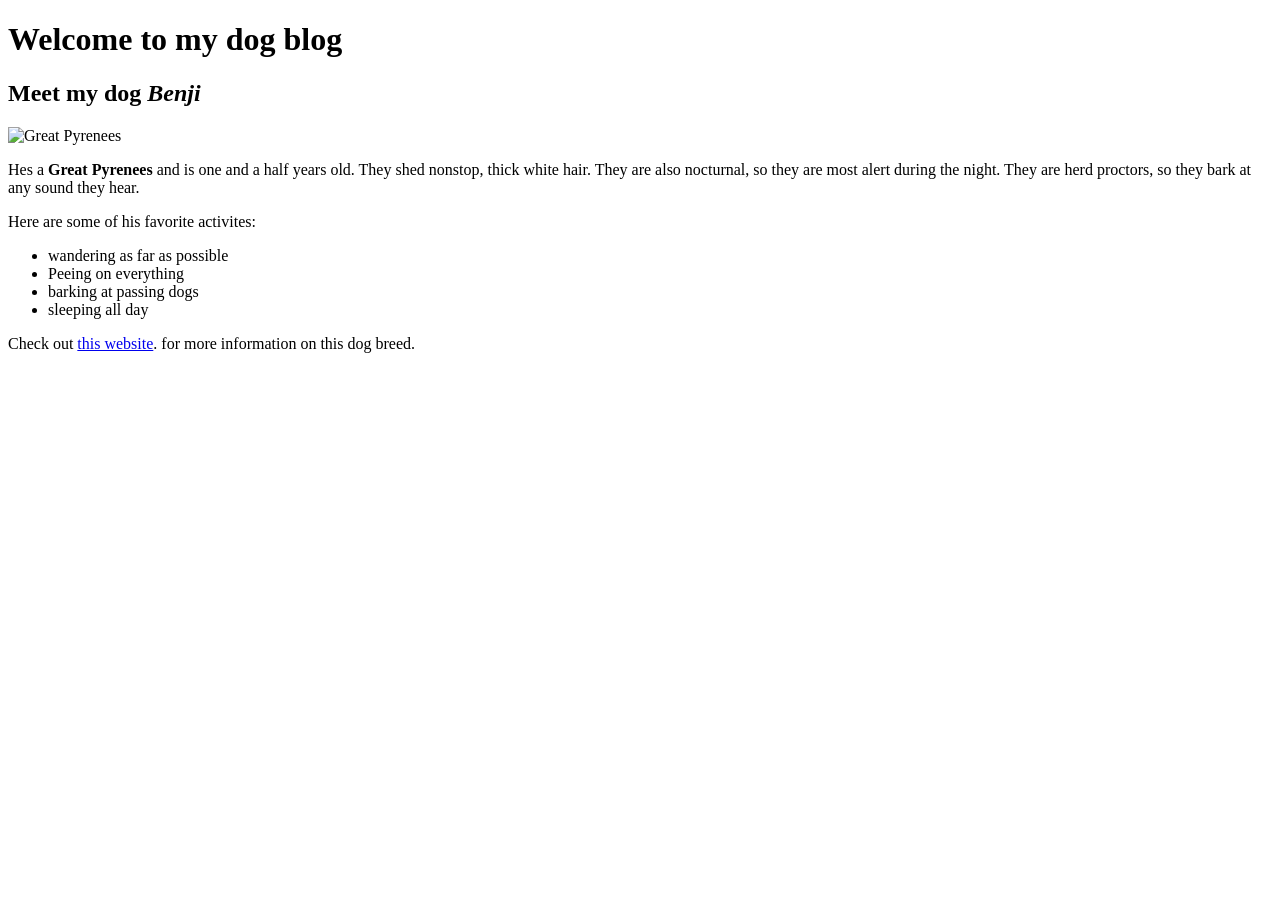
==== dog.html @ 94790ada "initial commit" ====
<!DOCTYPE html>
<html lang="en" dir="ltr">
  <head>
    <meta charset="utf-8">
    <title>My Dog Blog</title>
  </head>
  <body>
    <h1>Welcome to my dog blog</h1>
    <h2>Meet my dog <em>Benji</em></h2>
    <img src="/Users/Guest/desktop/my-dog-blog/benji.jpeg" alt="Great Pyrenees">
    <p>Hes a <strong>Great Pyrenees</strong> and is one and a half years old. They shed nonstop, thick white hair. They are also nocturnal, so they are most alert during the night. They are herd proctors, so they bark at any sound they hear.</p>
    <p>Here are some of his favorite activites:</p>
    <ul>
      <li>wandering as far as possible</li>
      <li>Peeing on everything</li>
      <li>barking at passing dogs</li>
      <li>sleeping all day</li>
    </ul>
    <p>Check out <a href="https://www.akc.org/dog-breeds/great-pyrenees/">this website</a>. for more information on this dog breed.</p>
    <footer></footer>
  </body>
</html>
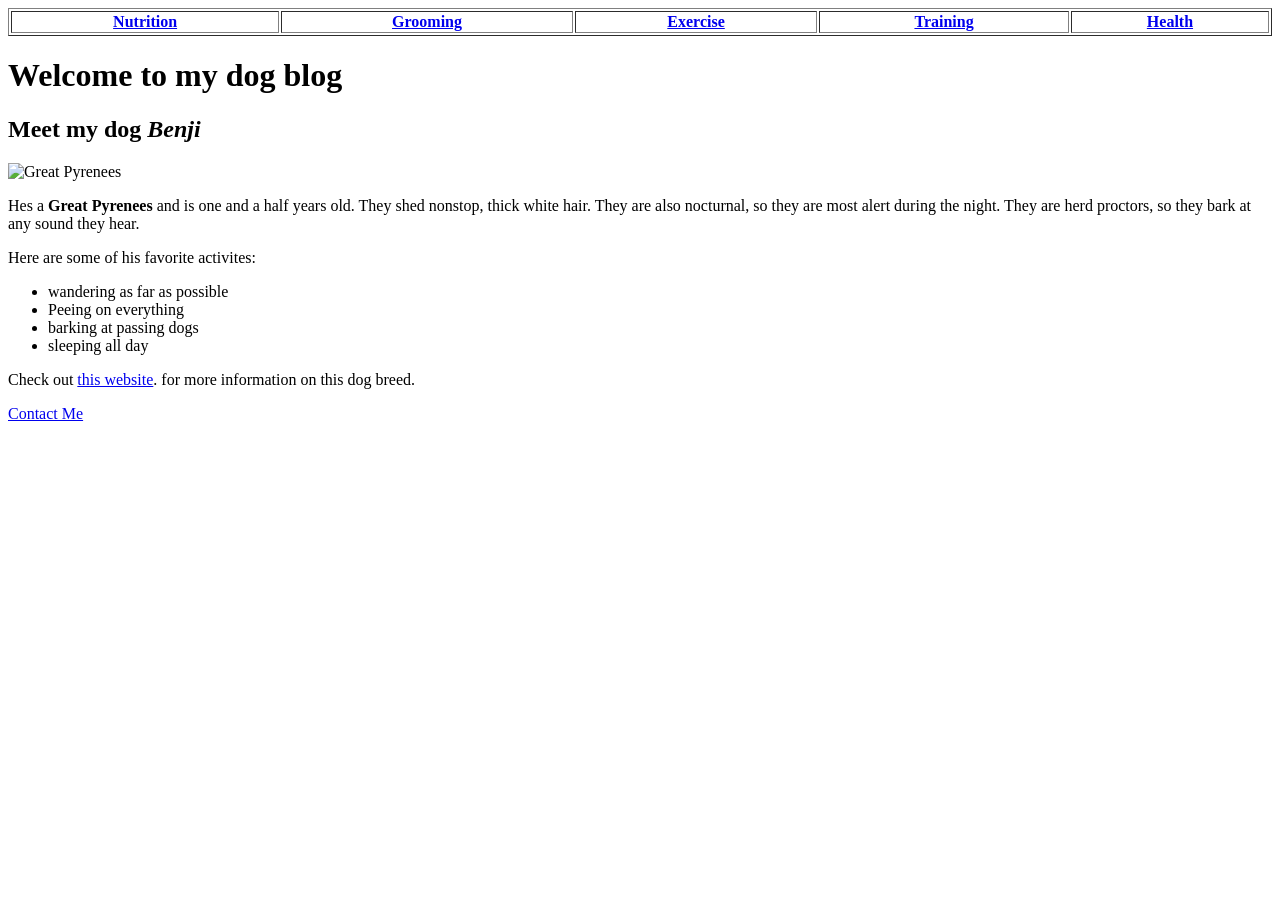
==== commit 11a29eee: "add contact me" ====
--- a/dog.html
+++ b/dog.html
@@ -3,11 +3,28 @@
   <head>
     <meta charset="utf-8">
     <title>My Dog Blog</title>
+    <link rel="stylesheet" type="text/css" href="/Users/Guest/desktop/my-dog-blog/css/styles.css">
+    <link href="https://fonts.googleapis.com/css?family=Montserrat:700&display=swap" rel="stylesheet">
   </head>
   <body>
-    <h1>Welcome to my dog blog</h1>
-    <h2>Meet my dog <em>Benji</em></h2>
-    <img src="/Users/Guest/desktop/my-dog-blog/benji.jpeg" alt="Great Pyrenees">
+    <table class="nav" width="100%" border>
+      <tr>
+        <th><a href="/Users/Guest/desktop/my-dog-blog/nutrition.html">Nutrition</th>
+        <th><a href="/Users/Guest/desktop/my-dog-blog/grooming.html">Grooming</th>
+        <th><a href="/Users/Guest/desktop/my-dog-blog/exercise.html">Exercise</th>
+        <th><a href="/Users/Guest/desktop/my-dog-blog/training.html">Training</th>
+        <th><a href="/Users/Guest/desktop/my-dog-blog/health.html">Health</th>
+      </tr>
+    </table>
+    <h1 class="title">Welcome to my dog blog</h1>
+    <div class="picture">
+      <div>
+        <h2>Meet my dog <em>Benji</em></h2>
+      </div>
+      <div>
+        <img src="/Users/Guest/desktop/my-dog-blog/benji.jpeg" alt="Great Pyrenees">
+      </div>
+    </div>
     <p>Hes a <strong>Great Pyrenees</strong> and is one and a half years old. They shed nonstop, thick white hair. They are also nocturnal, so they are most alert during the night. They are herd proctors, so they bark at any sound they hear.</p>
     <p>Here are some of his favorite activites:</p>
     <ul>
@@ -16,7 +33,7 @@
       <li>barking at passing dogs</li>
       <li>sleeping all day</li>
     </ul>
-    <p>Check out <a href="https://www.akc.org/dog-breeds/great-pyrenees/">this website</a>. for more information on this dog breed.</p>
-    <footer></footer>
+    <p>Check out <a href="/Users/Guest/desktop/my-dog-blog/about-dogs.html">this website</a>. for more information on this dog breed.</p>
+    <footer><a href="/Users/Guest/desktop/my-dog-blog/contact.html">Contact Me</footer>
   </body>
 </html>
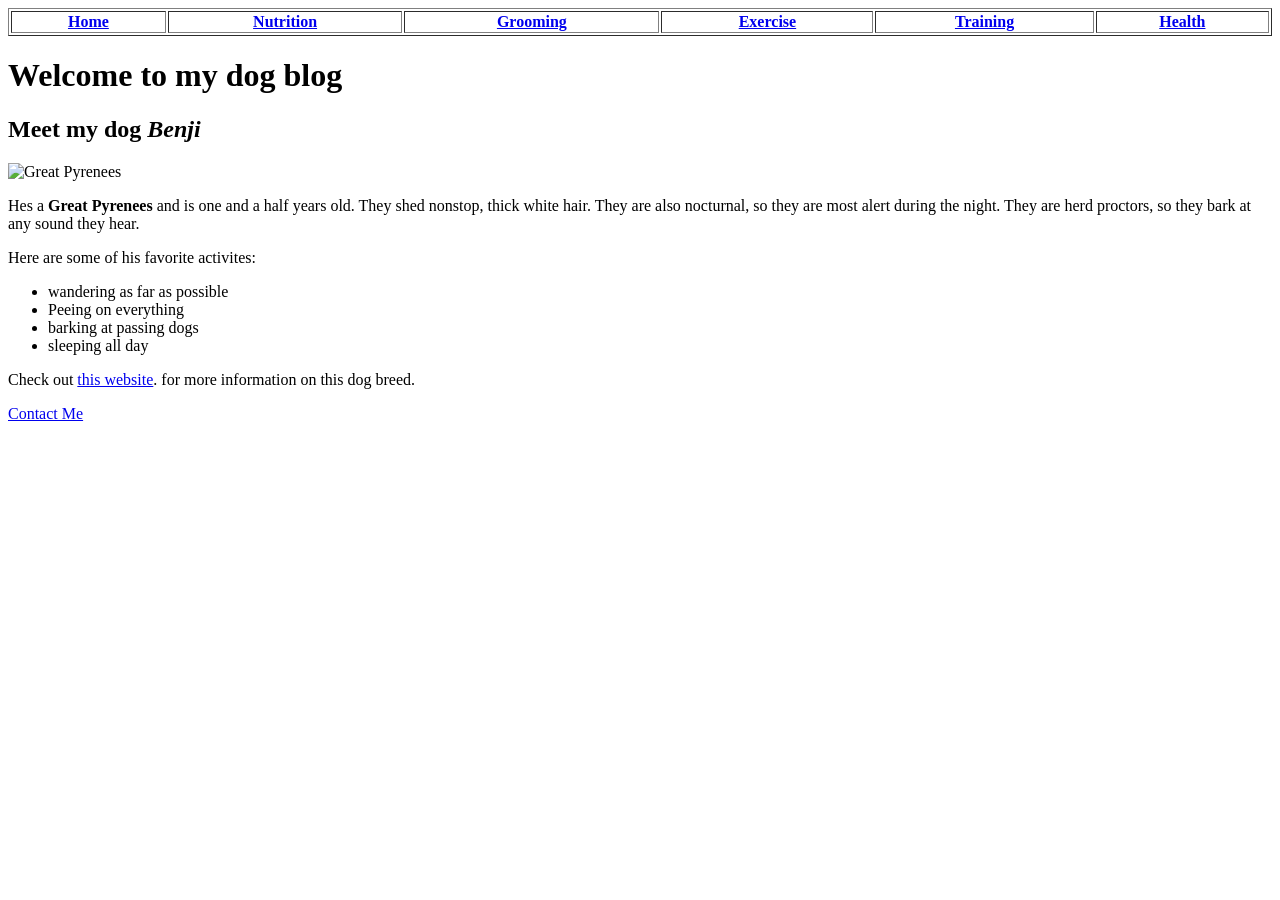
==== commit 0fd2bfd0: "add home to nav" ====
--- a/dog.html
+++ b/dog.html
@@ -9,6 +9,7 @@
   <body>
     <table class="nav" width="100%" border>
       <tr>
+        <th><a href="/Users/Guest/desktop/my-dog-blog/dog.html">Home</th>
         <th><a href="/Users/Guest/desktop/my-dog-blog/nutrition.html">Nutrition</th>
         <th><a href="/Users/Guest/desktop/my-dog-blog/grooming.html">Grooming</th>
         <th><a href="/Users/Guest/desktop/my-dog-blog/exercise.html">Exercise</th>
@@ -17,12 +18,12 @@
       </tr>
     </table>
     <h1 class="title">Welcome to my dog blog</h1>
-    <div class="picture">
+    <div class="main">
       <div>
         <h2>Meet my dog <em>Benji</em></h2>
       </div>
       <div>
-        <img src="/Users/Guest/desktop/my-dog-blog/benji.jpeg" alt="Great Pyrenees">
+        <img class= "picture" src="/Users/Guest/desktop/my-dog-blog/benji.jpeg" alt="Great Pyrenees">
       </div>
     </div>
     <p>Hes a <strong>Great Pyrenees</strong> and is one and a half years old. They shed nonstop, thick white hair. They are also nocturnal, so they are most alert during the night. They are herd proctors, so they bark at any sound they hear.</p>
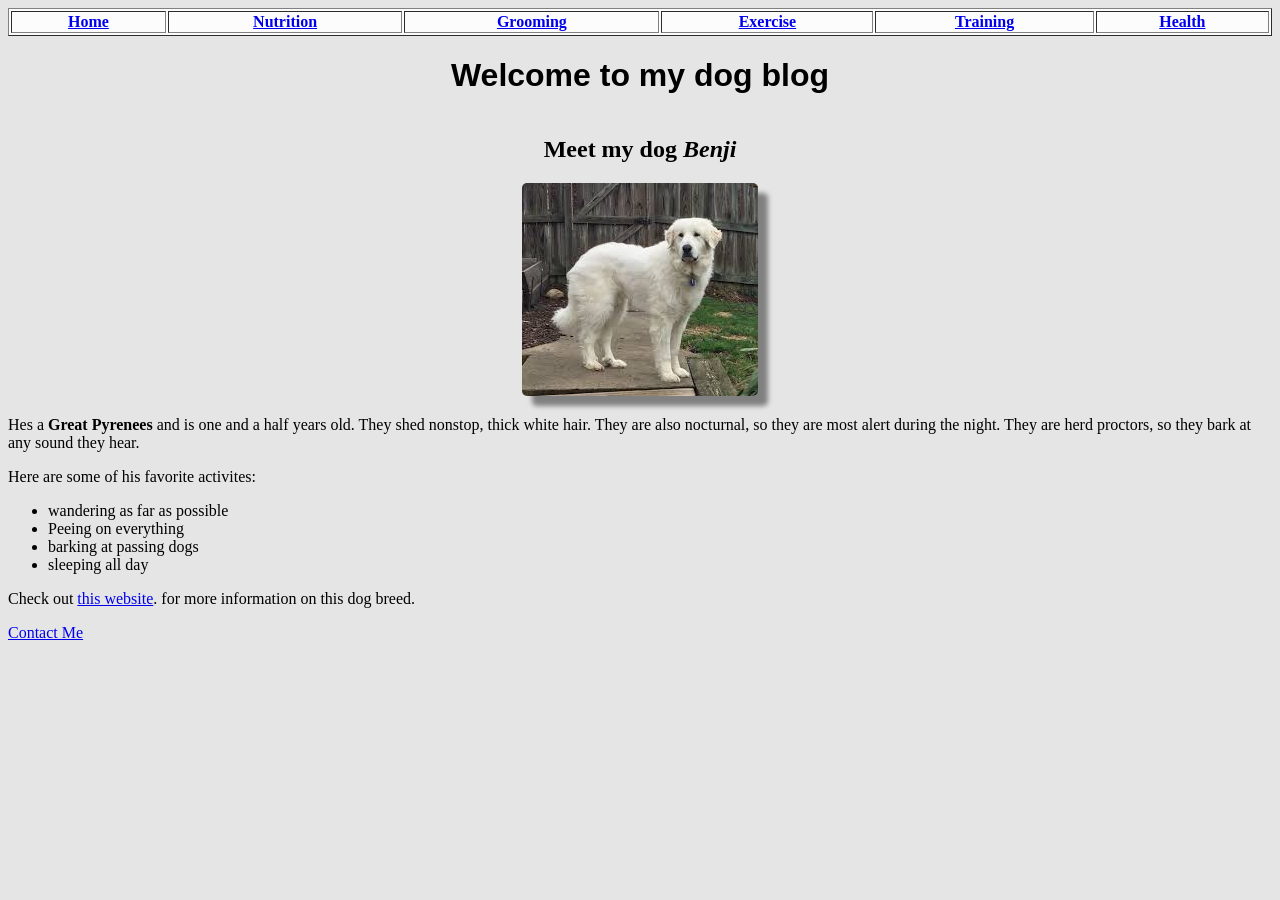
==== commit 75c91a59: "asdf" ====
--- a/dog.html
+++ b/dog.html
@@ -3,18 +3,18 @@
   <head>
     <meta charset="utf-8">
     <title>My Dog Blog</title>
-    <link rel="stylesheet" type="text/css" href="/Users/Guest/desktop/my-dog-blog/css/styles.css">
+    <link rel="stylesheet" type="text/css" href="css/styles.css">
     <link href="https://fonts.googleapis.com/css?family=Montserrat:700&display=swap" rel="stylesheet">
   </head>
   <body>
     <table class="nav" width="100%" border>
       <tr>
-        <th><a href="/Users/Guest/desktop/my-dog-blog/dog.html">Home</th>
-        <th><a href="/Users/Guest/desktop/my-dog-blog/nutrition.html">Nutrition</th>
-        <th><a href="/Users/Guest/desktop/my-dog-blog/grooming.html">Grooming</th>
-        <th><a href="/Users/Guest/desktop/my-dog-blog/exercise.html">Exercise</th>
-        <th><a href="/Users/Guest/desktop/my-dog-blog/training.html">Training</th>
-        <th><a href="/Users/Guest/desktop/my-dog-blog/health.html">Health</th>
+        <th><a href="dog.html">Home</th>
+        <th><a href="nutrition.html">Nutrition</th>
+        <th><a href="grooming.html">Grooming</th>
+        <th><a href="exercise.html">Exercise</th>
+        <th><a href="training.html">Training</th>
+        <th><a href="health.html">Health</th>
       </tr>
     </table>
     <h1 class="title">Welcome to my dog blog</h1>
@@ -23,7 +23,7 @@
         <h2>Meet my dog <em>Benji</em></h2>
       </div>
       <div>
-        <img class= "picture" src="/Users/Guest/desktop/my-dog-blog/benji.jpeg" alt="Great Pyrenees">
+        <img class= "picture" src="benji.jpeg" alt="Great Pyrenees">
       </div>
     </div>
     <p>Hes a <strong>Great Pyrenees</strong> and is one and a half years old. They shed nonstop, thick white hair. They are also nocturnal, so they are most alert during the night. They are herd proctors, so they bark at any sound they hear.</p>
@@ -34,7 +34,7 @@
       <li>barking at passing dogs</li>
       <li>sleeping all day</li>
     </ul>
-    <p>Check out <a href="/Users/Guest/desktop/my-dog-blog/about-dogs.html">this website</a>. for more information on this dog breed.</p>
+    <p>Check out <a href="https://www.akc.org/dog-breeds/great-pyrenees/">this website</a>. for more information on this dog breed.</p>
     <footer><a href="/Users/Guest/desktop/my-dog-blog/contact.html">Contact Me</footer>
   </body>
 </html>
--- a/css/styles.css
+++ b/css/styles.css
@@ -0,0 +1,24 @@
+body {
+background-color: hsla(0, 0%, 0%, 0.1);
+}
+
+.title {
+  text-align: center;
+  font-family: 'Montserrat', sans-serif;
+}
+
+.main {
+  display: flex;
+  flex-direction: column;
+  align-items: center;
+  justify-content: center;
+}
+
+.picture {
+    box-shadow: 10px 10px 5px grey;
+    border-radius: 5px;
+}
+
+.nav {
+  background-color: hsla(360, 100%, 100%, 0.9);
+}
